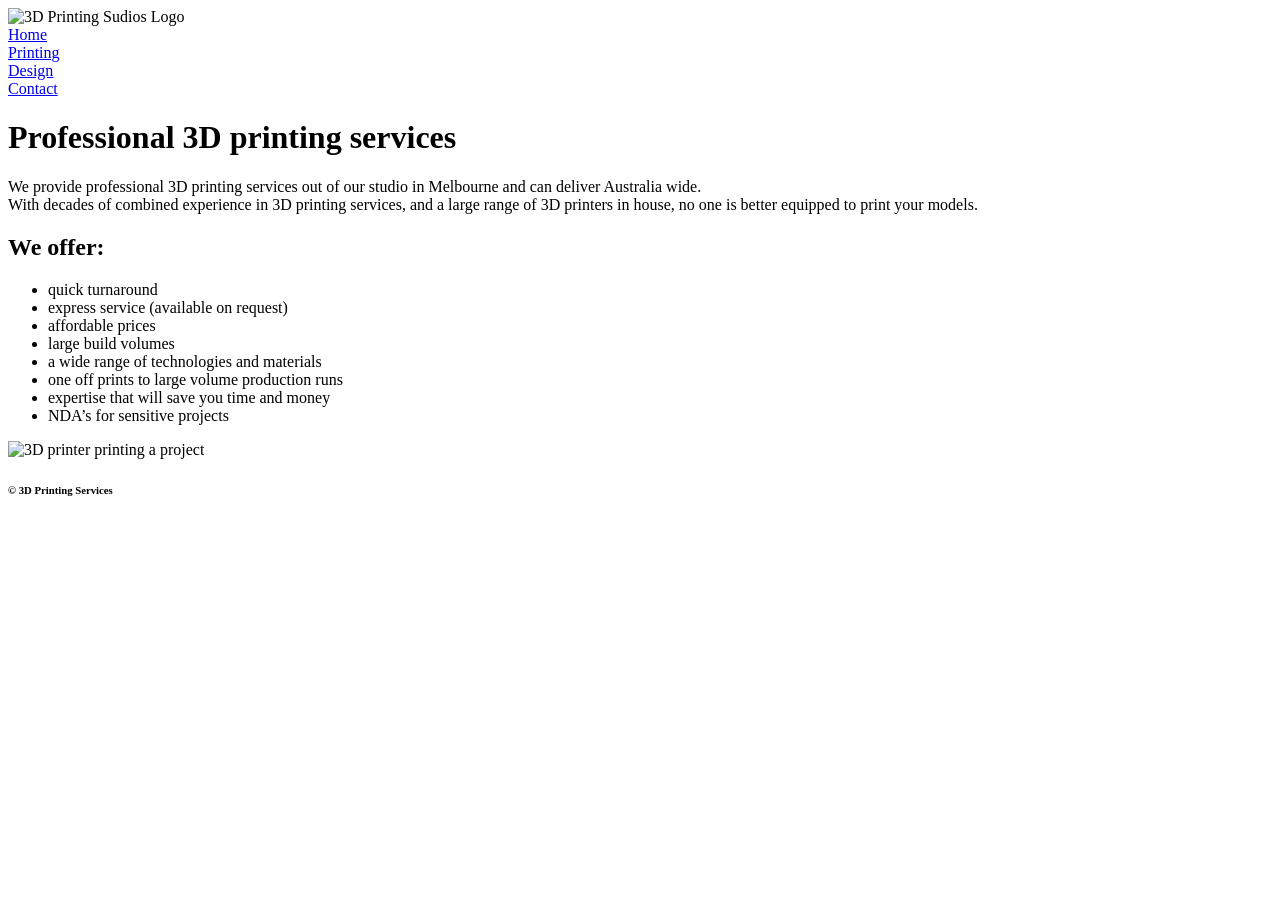
==== index.html @ f4bf155d "Add files via upload" ====
<!DOCTYPE html>
<html lang="en">
<head>
    <meta charset="UTF-8">
    <meta name="viewport" content="width=device-width, initial-scale=1.0">
    <title>3D Printing Studios</title>
    <link rel="stylesheet" href="Includes/style.css">
</head>
<body>    
    <main>
    <header>
        <nav class="grid">
            <div><img src="Includes/Assets/Logo.jpg" id="logo" alt="3D Printing Sudios Logo"></div>
            <div><a href="index.html">Home</a></div>
            <div><a href="printing.html">Printing</a></div>
            <div><a href="design.html">Design</a></div>
            <div><a href="contact.html">Contact</a></div>
        </nav> 
    </header>

        <h1>Professional 3D printing services</h1>
        <p>We provide professional 3D printing services out of our studio in Melbourne and can deliver Australia wide. <br>
        With decades of combined experience in 3D printing services, and a large range of 3D printers in house, no one is better equipped to print your models.</p>
        <h2>We offer:</h2>
        <ul>
            <li>quick turnaround</li>
            <li>express service (available on request)</li>
            <li>affordable prices</li>
            <li>large build volumes</li>
            <li>a wide range of technologies and materials</li>
            <li>one off prints to large volume production runs</li>
            <li>expertise that will save you time and money</li>
            <li>NDA’s for sensitive projects</li>
        </ul>
        <img src="Includes/Assets/print.PNG" alt="3D printer printing a project">
    </main>
    <footer>
        <h6>&copy; 3D Printing Services</h6>
    </footer>
</body>
</html>
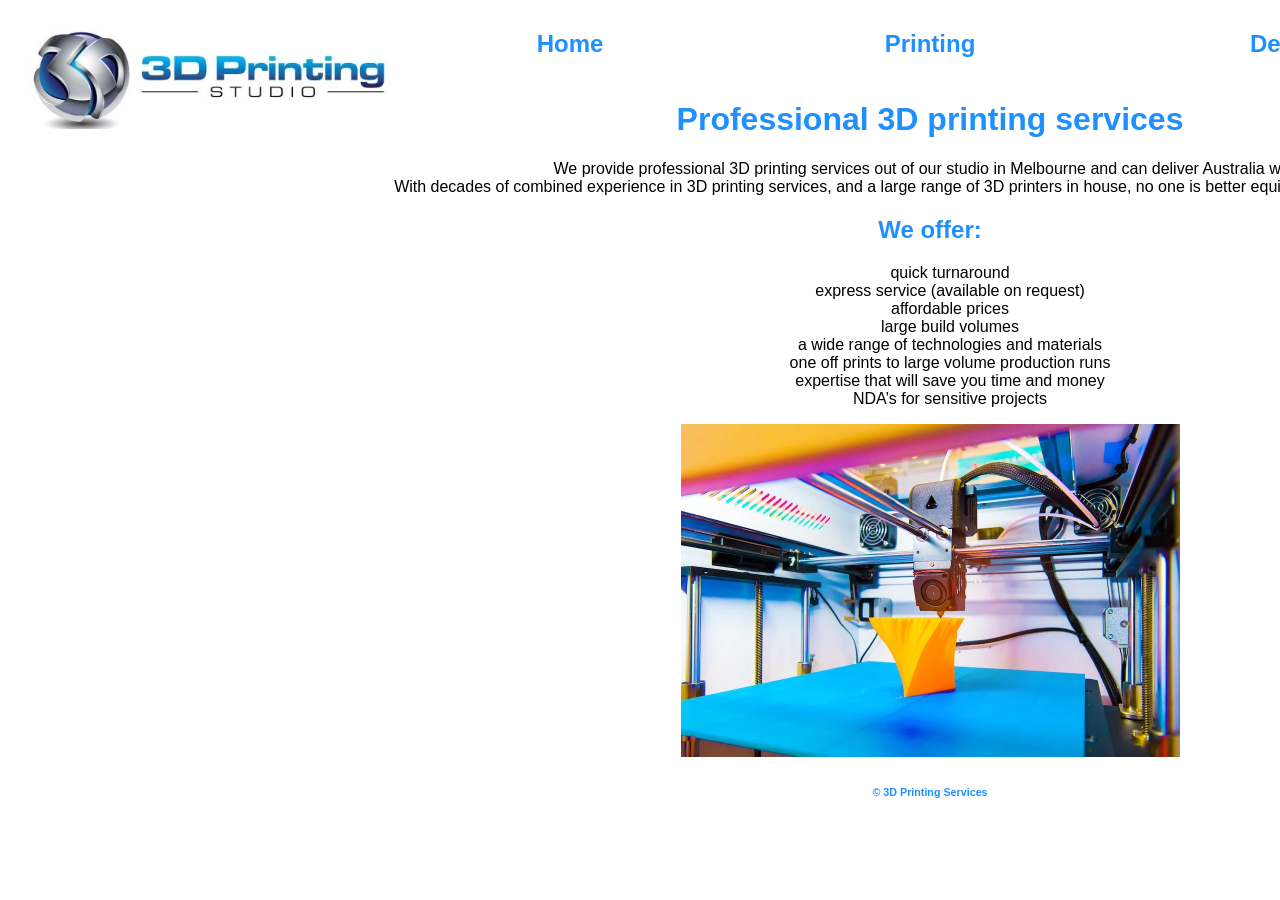
==== commit bc641294: "Update index.html" ====
--- a/index.html
+++ b/index.html
@@ -4,13 +4,13 @@
     <meta charset="UTF-8">
     <meta name="viewport" content="width=device-width, initial-scale=1.0">
     <title>3D Printing Studios</title>
-    <link rel="stylesheet" href="Includes/style.css">
+    <link rel="stylesheet" href="style.css">
 </head>
 <body>    
     <main>
     <header>
         <nav class="grid">
-            <div><img src="Includes/Assets/Logo.jpg" id="logo" alt="3D Printing Sudios Logo"></div>
+            <div><img src="Logo.jpg" id="logo" alt="3D Printing Sudios Logo"></div>
             <div><a href="index.html">Home</a></div>
             <div><a href="printing.html">Printing</a></div>
             <div><a href="design.html">Design</a></div>
@@ -32,10 +32,10 @@
             <li>expertise that will save you time and money</li>
             <li>NDA’s for sensitive projects</li>
         </ul>
-        <img src="Includes/Assets/print.PNG" alt="3D printer printing a project">
+        <img src="print.PNG" alt="3D printer printing a project">
     </main>
     <footer>
         <h6>&copy; 3D Printing Services</h6>
     </footer>
 </body>
-</html>+</html>
--- a/style.css
+++ b/style.css
@@ -0,0 +1,57 @@
+body {
+    font-family:sans-serif;
+    text-align: center;
+    margin: 30px;    
+    max-width: 80%;
+    overflow: auto;
+}
+
+.grid {
+    max-height: 250px;
+    display: grid;
+    grid-template-rows: repeat(5, 1fr);
+    margin: 0;
+    padding: 0;
+}
+
+a {
+    text-decoration: none;
+    font-size: x-large;
+    color:dodgerblue;
+    font-weight: bolder;
+}
+
+h1, h2, h6 {
+    color: dodgerblue;
+}
+
+ul {
+    list-style-type: none;
+}
+
+img {
+    max-width: 100%;
+}
+
+/* Tablet */
+@media only screen and (min-width: 768px) {
+    body {
+        min-width: 90%;
+    }
+    .grid {
+        display: grid;
+        grid-template-columns: repeat(5, 1fr);
+        max-height: 50px;
+    }
+}
+
+/* Desktop */
+@media only screen and (min-width: 1200px) {
+    body {
+        min-width: 1800px;
+    }
+    .grid {
+        display: grid;
+        max-width: 1800px;
+    }
+}
